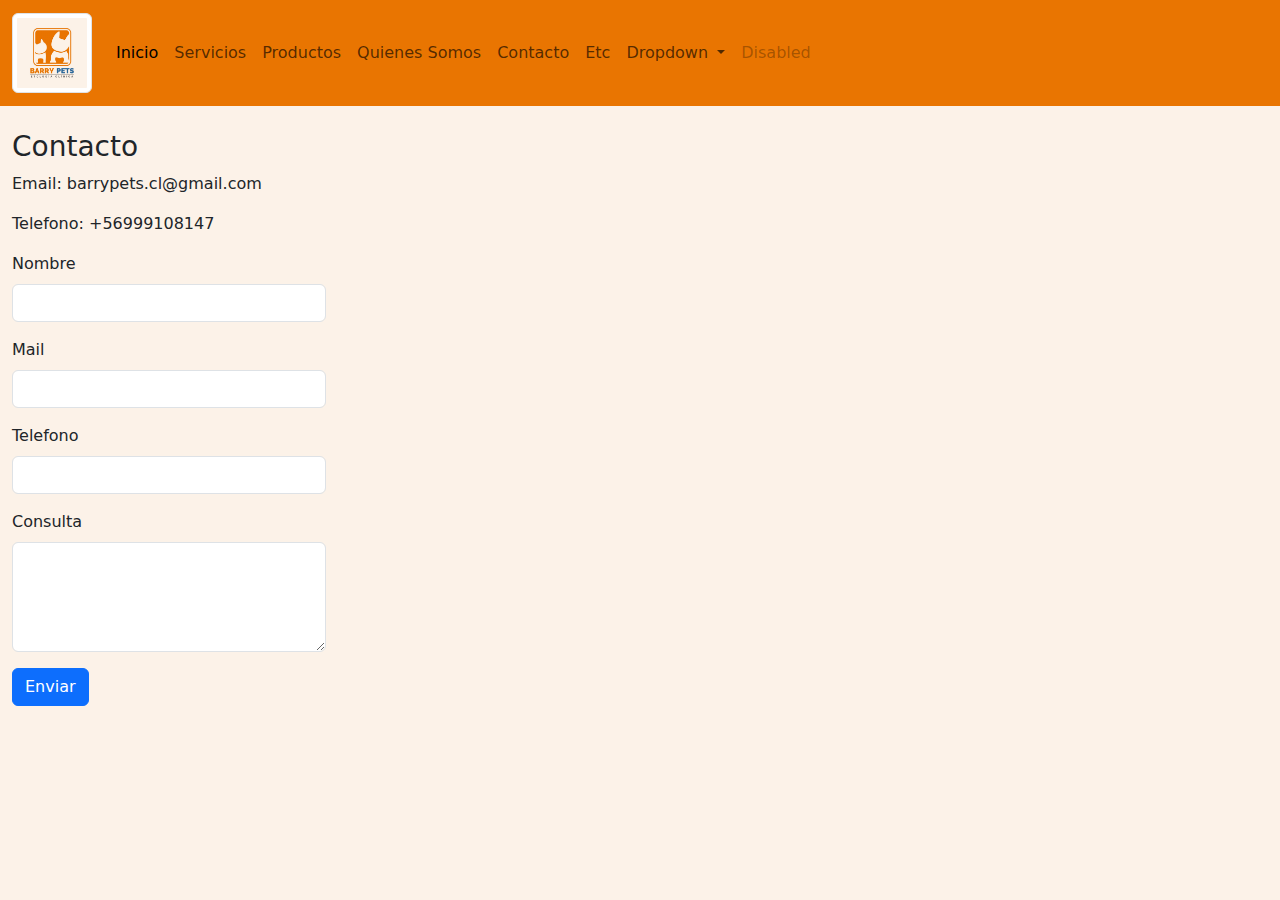
==== Contacto.html @ d937b0ee "Update Contacto.html" ====
<!DOCTYPE html>
<html>
<head>
    <link href="https://cdn.jsdelivr.net/npm/bootstrap@5.3.3/dist/css/bootstrap.min.css" rel="stylesheet" integrity="sha384-QWTKZyjpPEjISv5WaRU9OFeRpok6YctnYmDr5pNlyT2bRjXh0JMhjY6hW+ALEwIH" crossorigin="anonymous">
    <script src="https://cdn.jsdelivr.net/npm/bootstrap@5.3.3/dist/js/bootstrap.bundle.min.js" integrity="sha384-YvpcrYf0tY3lHB60NNkmXc5s9fDVZLESaAA55NDzOxhy9GkcIdslK1eN7N6jIeHz" crossorigin="anonymous"></script>
    <link rel="stylesheet" href="style.css">
    <nav class="navbar navbar-expand-lg custom-navbar-color">
        <div class="container-fluid">
          <a class="navbar-brand" href="#"><img src="BarryPetsLogov1.jpeg" class="img-fluid img-thumbnail"  style="max-height: 80px; width: auto;" alt="..."></a>
          <button class="navbar-toggler" type="button" data-bs-toggle="collapse" data-bs-target="#navbarSupportedContent" aria-controls="navbarSupportedContent" aria-expanded="false" aria-label="Toggle navigation">
            <span class="navbar-toggler-icon"></span>
          </button>
          <div class="collapse navbar-collapse" id="navbarSupportedContent">
            <ul class="navbar-nav me-auto mb-2 mb-lg-0">
              <li class="nav-item">
                <a class="nav-link active" aria-current="page" href="index.html">Inicio</a>
              </li>
              <li class="nav-item">
                <a class="nav-link" href="Servicios.html">Servicios</a>
              </li>
              <li class="nav-item">
                <a class="nav-link" href="Producto.html">Productos</a>
              </li>
              <li class="nav-item">
                <a class="nav-link" href="QuienesSomos.html">Quienes Somos</a>
              </li>
              <li class="nav-item">
                <a class="nav-link" href="Contacto.html">Contacto</a>
              </li>
              <li class="nav-item">
                <a class="nav-link" href="Contacto.html">Etc</a>
              </li>
              <li class="nav-item dropdown">
                <a class="nav-link dropdown-toggle" href="#" role="button" data-bs-toggle="dropdown" aria-expanded="false">
                  Dropdown
                </a>
                <ul class="dropdown-menu">
                  <li><a class="dropdown-item" href="#">Action</a></li>
                  <li><a class="dropdown-item" href="#">Another action</a></li>
                  <li><hr class="dropdown-divider"></li>
                  <li><a class="dropdown-item" href="#">Something else here</a></li>
                </ul>
              </li>
              <li class="nav-item">
                <a class="nav-link disabled" aria-disabled="true">Disabled</a>
              </li>
            </ul>
          </div>
        </div>
      </nav>
</head>
<body class="custom-background-color">
    <br>
    <div class="container-fluid col-md-12">
        <h3>Contacto</h3>
        <p>Email: barrypets.cl@gmail.com</p>
        <p>Telefono: +56999108147</p>
        <form class="row g-3">
            <div class="col-12 d-flex justify-content-left">
              <div class="col-md-3"> 
                <label for="inputEmail4" class="form-label">Nombre</label>
                <input type="email" class="form-control" id="inputEmail4">
              </div>
            </div>
            
            <div class="col-12 d-flex justify-content-left">
              <div class="col-md-3">
                <label for="inputAddress" class="form-label">Mail</label>
                <input type="text" class="form-control" id="inputAddress" placeholder="">
              </div>
            </div>
            
            <div class="col-12 d-flex justify-content-left">
              <div class="col-md-3">
                <label for="inputAddress2" class="form-label">Telefono</label>
                <input type="text" class="form-control" id="inputAddress2" placeholder="">
              </div>
            </div>
            
            <div class="col-12 d-flex justify-content-left">
                <div class="col-md-3">
                  <label for="inputConsulta" class="form-label">Consulta</label>
                  <textarea class="form-control" id="inputConsulta" rows="4"></textarea> <!-- Adjusted for textarea -->
                </div>
              </div>
            
            <div class="col-12 d-flex justify-content-left">
              <div class="col-md-3">
                <button type="submit" class="btn btn-primary">Enviar</button>
              </div>
            </div>
        </form>
    </div>
    
</body>
---- style.css ----
.custom-navbar-color {
    background-color: #e97501; /* Dark blue */
}

.custom-background-color {
    background-color: #fcf2e8; /* Dark blue */
}

.footer {
    left: 0;
    bottom: 0;
    width: 100%;
    background-color: #E97501;
    color: black;
    text-align: center;
    padding: 5px 0;
}
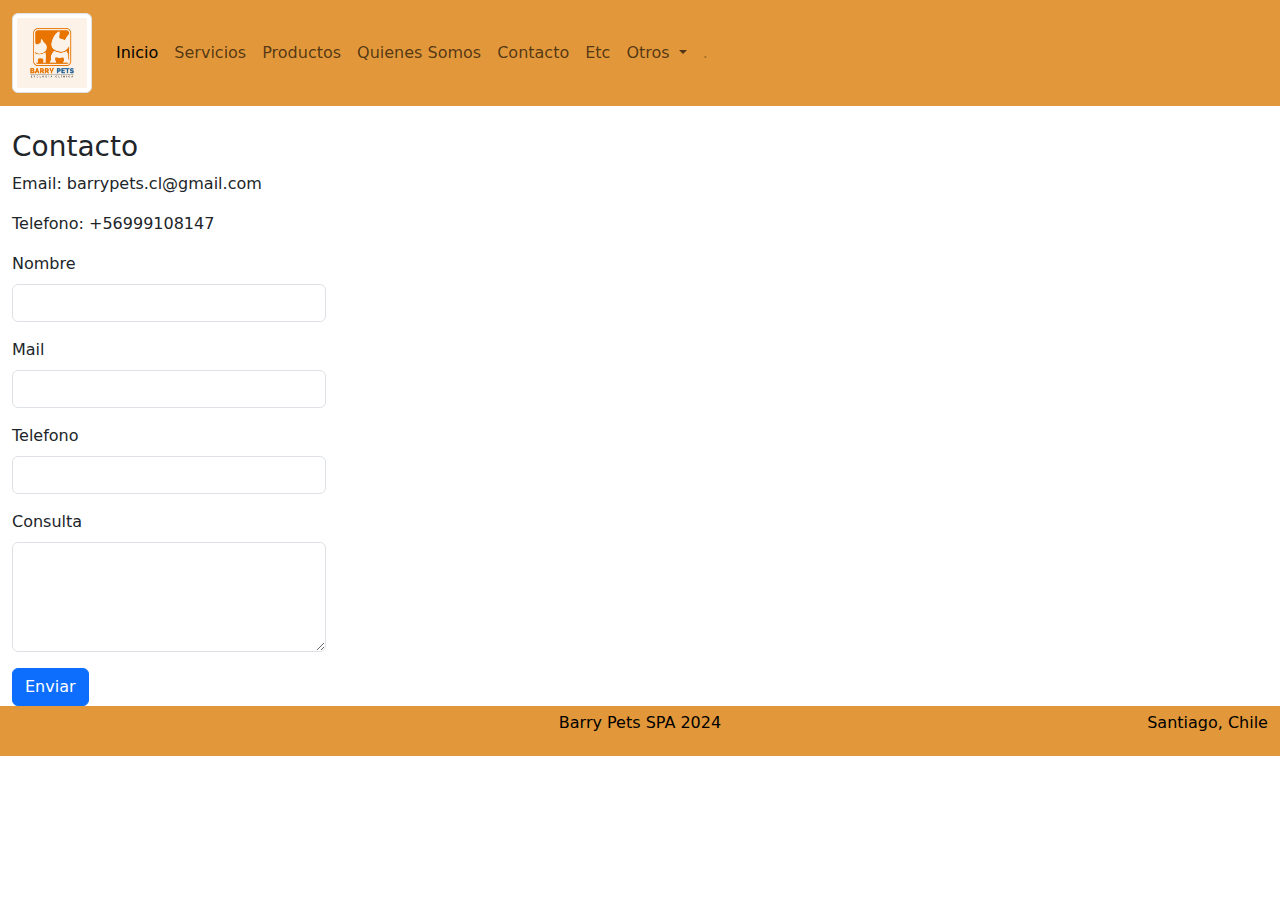
==== commit 50f8cfe2: "Ultimos toques" ====
--- a/Contacto.html
+++ b/Contacto.html
@@ -5,49 +5,49 @@
     <script src="https://cdn.jsdelivr.net/npm/bootstrap@5.3.3/dist/js/bootstrap.bundle.min.js" integrity="sha384-YvpcrYf0tY3lHB60NNkmXc5s9fDVZLESaAA55NDzOxhy9GkcIdslK1eN7N6jIeHz" crossorigin="anonymous"></script>
     <link rel="stylesheet" href="style.css">
     <nav class="navbar navbar-expand-lg custom-navbar-color">
-        <div class="container-fluid">
-          <a class="navbar-brand" href="#"><img src="BarryPetsLogov1.jpeg" class="img-fluid img-thumbnail"  style="max-height: 80px; width: auto;" alt="..."></a>
-          <button class="navbar-toggler" type="button" data-bs-toggle="collapse" data-bs-target="#navbarSupportedContent" aria-controls="navbarSupportedContent" aria-expanded="false" aria-label="Toggle navigation">
-            <span class="navbar-toggler-icon"></span>
-          </button>
-          <div class="collapse navbar-collapse" id="navbarSupportedContent">
-            <ul class="navbar-nav me-auto mb-2 mb-lg-0">
-              <li class="nav-item">
-                <a class="nav-link active" aria-current="page" href="index.html">Inicio</a>
-              </li>
-              <li class="nav-item">
-                <a class="nav-link" href="Servicios.html">Servicios</a>
-              </li>
-              <li class="nav-item">
-                <a class="nav-link" href="Producto.html">Productos</a>
-              </li>
-              <li class="nav-item">
-                <a class="nav-link" href="QuienesSomos.html">Quienes Somos</a>
-              </li>
-              <li class="nav-item">
-                <a class="nav-link" href="Contacto.html">Contacto</a>
-              </li>
-              <li class="nav-item">
-                <a class="nav-link" href="Contacto.html">Etc</a>
-              </li>
-              <li class="nav-item dropdown">
-                <a class="nav-link dropdown-toggle" href="#" role="button" data-bs-toggle="dropdown" aria-expanded="false">
-                  Dropdown
-                </a>
-                <ul class="dropdown-menu">
-                  <li><a class="dropdown-item" href="#">Action</a></li>
-                  <li><a class="dropdown-item" href="#">Another action</a></li>
-                  <li><hr class="dropdown-divider"></li>
-                  <li><a class="dropdown-item" href="#">Something else here</a></li>
-                </ul>
-              </li>
-              <li class="nav-item">
-                <a class="nav-link disabled" aria-disabled="true">Disabled</a>
-              </li>
-            </ul>
-          </div>
+      <div class="container-fluid">
+        <a class="navbar-brand" href="#"><img src="BarryPetsLogov1.jpeg" class="img-fluid img-thumbnail"  style="max-height: 80px; width: auto;" alt="..."></a>
+        <button class="navbar-toggler" type="button" data-bs-toggle="collapse" data-bs-target="#navbarSupportedContent" aria-controls="navbarSupportedContent" aria-expanded="false" aria-label="Toggle navigation">
+          <span class="navbar-toggler-icon"></span>
+        </button>
+        <div class="collapse navbar-collapse" id="navbarSupportedContent">
+          <ul class="navbar-nav me-auto mb-2 mb-lg-0">
+            <li class="nav-item">
+              <a class="nav-link active" aria-current="page" href="index.html">Inicio</a>
+            </li>
+            <li class="nav-item">
+              <a class="nav-link" href="Servicios.html">Servicios</a>
+            </li>
+            <li class="nav-item">
+              <a class="nav-link" href="Producto.html">Productos</a>
+            </li>
+            <li class="nav-item">
+              <a class="nav-link" href="QuienesSomos.html">Quienes Somos</a>
+            </li>
+            <li class="nav-item">
+              <a class="nav-link" href="Contacto.html">Contacto</a>
+            </li>
+            <li class="nav-item">
+              <a class="nav-link" href="Contacto.html">Etc</a>
+            </li>
+            <li class="nav-item dropdown">
+              <a class="nav-link dropdown-toggle" href="#" role="button" data-bs-toggle="." aria-expanded="false">
+                Otros
+              </a>
+              <ul class="dropdown-menu">
+                <li><a class="dropdown-item" href="#">Testimonios de pacientes</a></li>
+                <li><a class="dropdown-item" href="#">Comunas de atencion</a></li>
+                <li><hr class="dropdown-divider"></li>
+                <li><a class="dropdown-item" href="#">Petsitter</a></li>
+              </ul>
+            </li>
+            <li class="nav-item">
+              <a class="nav-link disabled" aria-disabled="true">.</a>
+            </li>
+          </ul>
         </div>
-      </nav>
+      </div>
+    </nav>
 </head>
 <body class="custom-background-color">
     <br>
@@ -80,7 +80,7 @@
             <div class="col-12 d-flex justify-content-left">
                 <div class="col-md-3">
                   <label for="inputConsulta" class="form-label">Consulta</label>
-                  <textarea class="form-control" id="inputConsulta" rows="4"></textarea> <!-- Adjusted for textarea -->
+                  <textarea class="form-control" id="inputConsulta" rows="4"></textarea> 
                 </div>
               </div>
             
@@ -91,5 +91,23 @@
             </div>
         </form>
     </div>
-    
+    <footer class="footer">
+      <div class="container-fluid">
+          <div class="row">
+              <div class="col-sm-4 text-center text-sm-start">
+                  <!-- Ingresar icono de IG -->
+                  <a href="https://instagram.com/yourprofile" target="_blank"><i class="fab fa-instagram fa-2x"></i></a>
+              </div>
+              <div class="col-sm-4 text-center">
+                  <!-- Texto de barrypets insertar icono telefono-->
+                  <p><i class="fas fa-phone-alt"></i> Barry Pets SPA 2024</p>
+              </div>
+              <div class="col-sm-4 text-center text-sm-end">
+                  <p>Santiago, Chile</p>
+              </div>
+          </div>
+      </div>
+    </footer>
+<script src="https://cdn.jsdelivr.net/npm/@popperjs/core@2.11.8/dist/umd/popper.min.js" integrity="sha384-I7E8VVD/ismYTF4hNIPjVp/Zjvgyol6VFvRkX/vR+Vc4jQkC+hVqc2pM8ODewa9r" crossorigin="anonymous"></script>
+<script src="https://cdn.jsdelivr.net/npm/bootstrap@5.3.3/dist/js/bootstrap.min.js" integrity="sha384-0pUGZvbkm6XF6gxjEnlmuGrJXVbNuzT9qBBavbLwCsOGabYfZo0T0to5eqruptLy" crossorigin="anonymous"></script>
 </body>--- a/style.css
+++ b/style.css
@@ -1,17 +1,32 @@
 .custom-navbar-color {
-    background-color: #e97501; /* Dark blue */
+    background-color: #e2983a; /* Dark blue */
 }
 
 .custom-background-color {
-    background-color: #fcf2e8; /* Dark blue */
+    background-color: #ffffff; /* Dark blue */
 }
 
 .footer {
     left: 0;
     bottom: 0;
     width: 100%;
-    background-color: #E97501;
+    background-color: #e2983a;
     color: black;
     text-align: center;
     padding: 5px 0;
-}+}
+
+
+.custom-rounded {
+  border-radius: 20px; 
+}
+
+.border-custom-color.border-custom-color {
+    border-color: #e97501;
+}
+
+.border-custom-color {
+    border-style: solid; /* Define el estilo del borde */
+    border-width: 2px; /* Define el ancho del borde */
+    border-color: var(--border-color-custom); /* Usa la variable para el color */
+  }